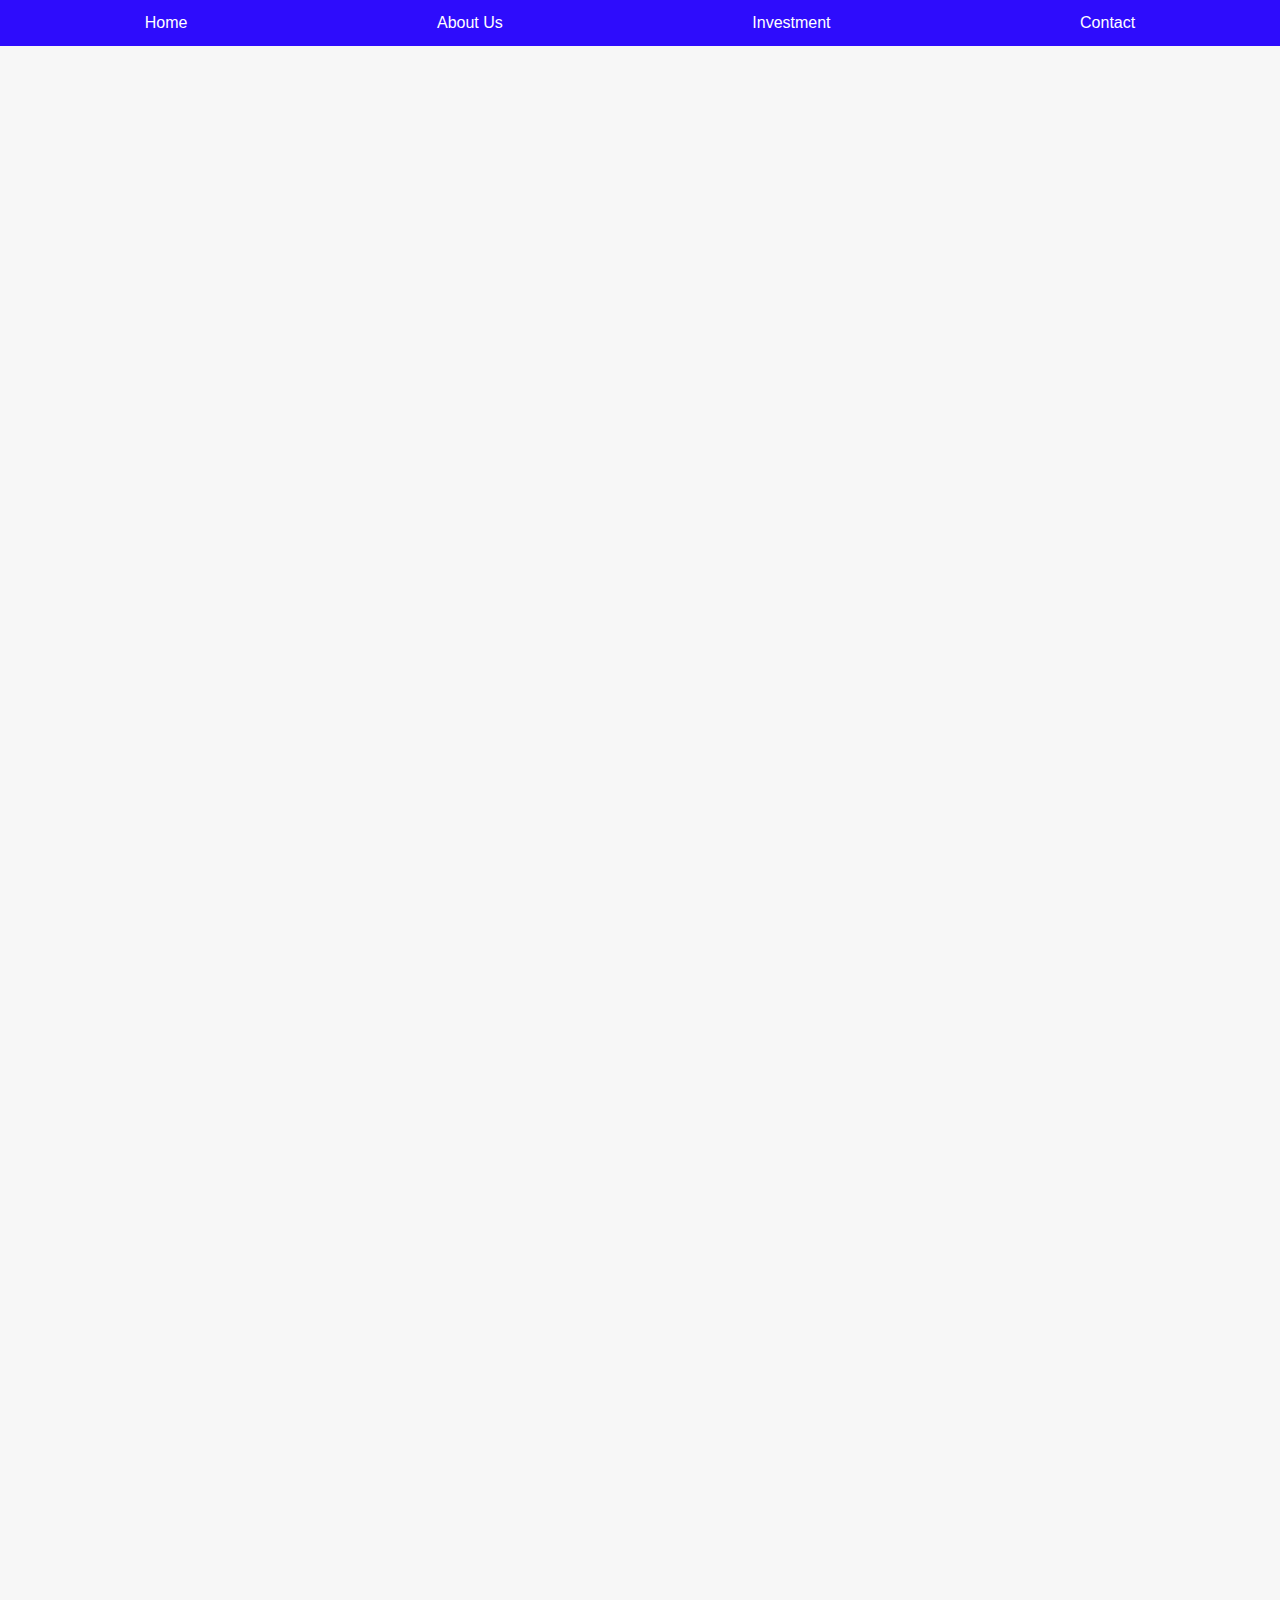
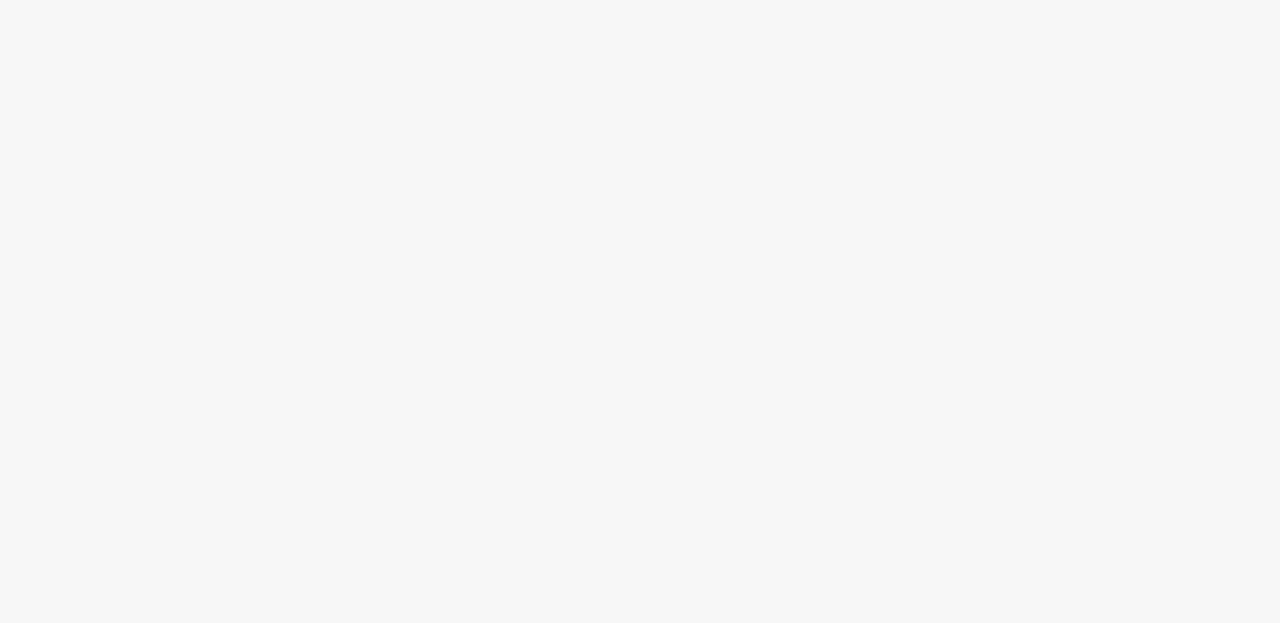
==== aboutus.html @ 2e7372e2 "Add files via upload" ====
<!-- About Us Page -->
<!DOCTYPE html>
<html lang="en">
<head>
    <meta charset="UTF-8">
    <meta name="viewport" content="width=device-width, initial-scale=1.0">
    <title>About Us - Backy</title>
    <link rel="stylesheet" href="app.css">
    <link rel="icon" href="backy favicon PNG.png" type="image/png">
</head>
<body>

<!-- Navigation Bar -->
<nav>
    <ul>
        <li><a href="index.html">Home</a></li>
        <li><a href="aboutus.html">About Us</a></li>
        <li><a href="invest.html">Investment</a></li>
        <li><a href="contactus.html">Contact</a></li>
    </ul>
</nav>

<!-- About Us Section -->
<section id="about-us" class="about-us">
    <header>
        <h1>About Us</h1>
        <p>Backy Means Business</p>
        <p>By: Mohamed, and Hatem</p>
    </header>

    <div class="content">
        <h2>About Mohamed</h2>
        <p>Hello sharks! My name is Mohamed, I'm from Cairo, Egypt. I like to code programs, among other things. I’m here to introduce Backy, a revolutionary Backpack that charges all your devices with a sleek, and discreet solar charger mounted at the rear of the backpack. I want you to invest in Backy, because it can help improve efficiency in all of our daily lives, and I hope soon that Backy can charge people's devices from all around the world, and a cleaner environment.</p>

        <h2>About Hatem</h2>
        <p>Hello, I am Hatem I am a 13-year-old boy who wishes to be a pilot one day like my family I live in Cairo Egypt. I am here to introduce my creation, Backy It is a backpack that charges your device for you using a solar panel, and for that reason I think you should invest in Backy because imagine being on a long car ride and your devices are out of charge and you have nothing to do about it, but with Backy just plop it in there, and it will charge fully.</p>

        <h2>Why You Need Backy</h2>
        <p>Imagine heading to school and you are shoving your iPad in your bag so you can write notes in class, and when you arrive at class you realize that your iPad is dead, and you forgot your charger. Now imagine if your backpack could charge your devices for you.</p>

        <h2>Intro to Backy</h2>
        <p>Backy is an innovative product that will take the Backpack market share to the moon and beyond. It is also fully powered by solar renewable energy keeping earth as charged up as your devices. We plan to focus on mainly college students as a first step, but in the future we plan to introduce more Backy versions that fit into more people’s lives. Backy’s solar panel transfers solar energy into wireless chargers integrated in the fiber of the backpack, which means you can put your device into the backpack, and it will charge without any extra effort.</p>

        <h2>Backy’s Marketing</h2>
        <p>Our marketing strategy includes sponsoring influential creators on various social media platforms, and running ads on said social media platforms. This helps Backy gain a social media presence and brand recognition. This makes our customers feel a sense of trust with Backy.</p>

        <h2>Backy’s Financials</h2>
        <p>Additionally, we have managed to cut costs down to only 200$ per Backy sold, and 35$ labor costs, all without Backy cutting down on quality. We sell Backy for 300$ which makes us a profit of 65$ per Backy sold. However, we plan to lower costs soon, without loss of quality. Finally, we are asking for 500,000$ for a 10% stake in our company, giving us a valuation of 5 million dollars. We also have agreements with supermarkets that will sell our products.</p>

        <h2>Competition Against Backy</h2>
        <p>There are a lot of solar-powered backpacks in the market, but none of them quite like Backy. Backy doesn't have a thousand ports to plug your devices into; Backy has wireless chargers that can work with any phone rotation, so all you have to do is put your phone in the backpack in any of the pockets. We also prioritize the aesthetics of our backpack, ensuring that our Backpack looks good and charges your devices even better.</p>

        <h2>Backy’s Durability</h2>
        <p>Backy’s solar panel comes with a protective ceramic shield that protects the solar panel from all sorts of harm. The solar panel is also meticulously crafted to make sure it is in its lightest form. Additionally, a benefit we wish you never have to use is our service centers scattered around the US that will fix your Backy at the low cost of 15,000 EGP per Backy fixed.</p>

        <h2>Our Final Goodbyes</h2>
        <p>In conclusion, Backy is an innovative invention, that is far more superior than any of its competitors, with reasonable pricing that is expected to decrease. We have also established Backy’s durability, marketing, and financial strategy. We really hope you help us bring Backy to the whole world with your investment.</p>
    </div>
</section>

</body>
</html>
---- app.css ----
/* Reset some basic styles */
* {
    margin: 0;
    padding: 0;
    box-sizing: border-box;
}

body {
    font-family: 'Arial', sans-serif;
    line-height: 1.6;
    background-color: #f7f7f7;
    color: #333;
}

h1, h2, h3 {
    color: #2e0cfc;
    font-weight: 600;
}

a {
    text-decoration: none;
    color: inherit;
}

/* Navigation Bar */
nav {
    background-color: #2e0cfc;
    padding: 10px 20px;
    position: sticky;
    top: 0;
    z-index: 100;
}

nav ul {
    display: flex;
    justify-content: space-around;
    list-style-type: none;
}

nav ul li a {
    color: #fff;
    font-size: 16px;
    padding: 10px 15px;
    transition: background-color 0.3s ease;
}

nav ul li a:hover {
    background-color: #3d1eff;
}

/* Header */
header {
    text-align: center;
    padding: 50px 20px;
    background: none; /* Remove the blue background */
    color: black; /* Set title text color */
}

header h1 {
    font-size: 36px;
    margin-bottom: 10px;
}

header .cta-button {
    padding: 15px 30px;
    background-color: #f2f2f2;
    color: #2e0cfc;
    border-radius: 30px;
    font-size: 18px;
    margin-top: 20px;
    transition: background-color 0.3s ease;
}

header .cta-button:hover {
    background-color: #3d1eff;
    color: white;
}

/* Features Section */
.features {
    display: grid;
    grid-template-columns: repeat(3, 1fr);
    gap: 20px;
    margin: 50px 20px;
}

.feature {
    background-color: #fff;
    padding: 20px;
    border-radius: 10px;
    box-shadow: 0 4px 10px rgba(0, 0, 0, 0.1);
    transition: transform 0.3s ease, box-shadow 0.3s ease;
}

.feature:hover {
    transform: translateY(-10px);
    box-shadow: 0 10px 20px rgba(0, 0, 0, 0.1);
}

.feature h3 {
    font-size: 24px;
    margin-bottom: 10px;
}

.feature p {
    font-size: 16px;
    color: #666;
}

/* Interactive Demo Section */
#interactive-demo {
    background-color: #fff;
    padding: 40px 20px;
    margin: 50px 0;
    text-align: center;
}

.demo-container {
    display: flex;
    justify-content: center;
    gap: 30px;
}

.backpack-view {
    flex: 1;
    background-color: #e0e0e0;
    padding: 40px;
    border-radius: 10px;
    box-shadow: 0 4px 10px rgba(0, 0, 0, 0.1);
}

.demo-info {
    flex: 1;
    background-color: #e0e0e0;
    padding: 40px;
    border-radius: 10px;
    box-shadow: 0 4px 10px rgba(0, 0, 0, 0.1);
}

h2 {
    font-size: 28px;
    margin-bottom: 20px;
}

/* Investment Section */
.investment {
    background-color: #ffffff;
    color: #333333;
    padding: 50px 20px;
    text-align: center;
    opacity: 0;
    animation: fadeIn 1s forwards;
}

.investment h2 {
    font-size: 32px;
    margin-bottom: 20px;
    color: #2e0cfc;
    transform: translateX(-100px);
    animation: slideInFromLeft 1s ease-out forwards;
}

.investment p {
    font-size: 18px;
    margin-bottom: 30px;
    color: #333333;
    transform: translateX(-100px);
    animation: slideInFromLeft 1s 0.5s ease-out forwards;
}

.investment ul {
    list-style-type: none;
    margin: 0;
    padding: 0;
    text-align: left;
    margin-bottom: 30px;
    opacity: 0;
    animation: fadeIn 1s 1s forwards;
}

.investment ul li {
    font-size: 18px;
    margin-bottom: 10px;
    color: #333333;
}

.investment ul li strong {
    color: #000000;
}

.investment .cta-button {
    padding: 15px 30px;
    background-color: #f2f2f2;
    color: #2e0cfc;
    border-radius: 30px;
    font-size: 18px;
    transition: background-color 0.3s ease;
    margin-top: 20px;
    transform: translateY(50px);
    animation: slideUp 1s 1.5s forwards;
}

.investment .cta-button:hover {
    background-color: #3d1eff;
    color: white;
}

/* About Us Section */
.about-us {
    padding: 50px 20px;
    text-align: center;
    background-color: #fff;
    color: #333;
    opacity: 0;
    animation: fadeIn 1s forwards;
}

.about-us h2 {
    font-size: 32px;
    color: #2e0cfc;
    margin-bottom: 20px;
    transform: translateX(-100px);
    animation: slideInFromLeft 1s ease-out forwards;
}

.about-us p {
    font-size: 18px;
    line-height: 1.8;
    color: #555;
    margin-bottom: 30px;
    transform: translateX(-100px);
    animation: slideInFromLeft 1s 0.5s ease-out forwards;
}

/* Keyframe Animations */
@keyframes fadeIn {
    0% {
        opacity: 0;
    }
    100% {
        opacity: 1;
    }
}

@keyframes slideInFromLeft {
    0% {
        transform: translateX(-100px);
        opacity: 0;
    }
    100% {
        transform: translateX(0);
        opacity: 1;
    }
}

@keyframes slideUp {
    0% {
        transform: translateY(50px);
        opacity: 0;
    }
    100% {
        transform: translateY(0);
        opacity: 1;
    }
}

/* Responsive Design */
@media (max-width: 768px) {
    .features {
        grid-template-columns: 1fr;
    }

    .demo-container {
        flex-direction: column;
    }

    .backpack-view, .demo-info {
        margin-bottom: 30px;
    }
}

@media (max-width: 480px) {
    nav ul {
        flex-direction: column;
        align-items: center;
    }

    nav ul li a {
        padding: 10px;
        font-size: 14px;
    }

    header h1 {
        font-size: 28px;
    }

    header .cta-button {
        font-size: 16px;
    }
}
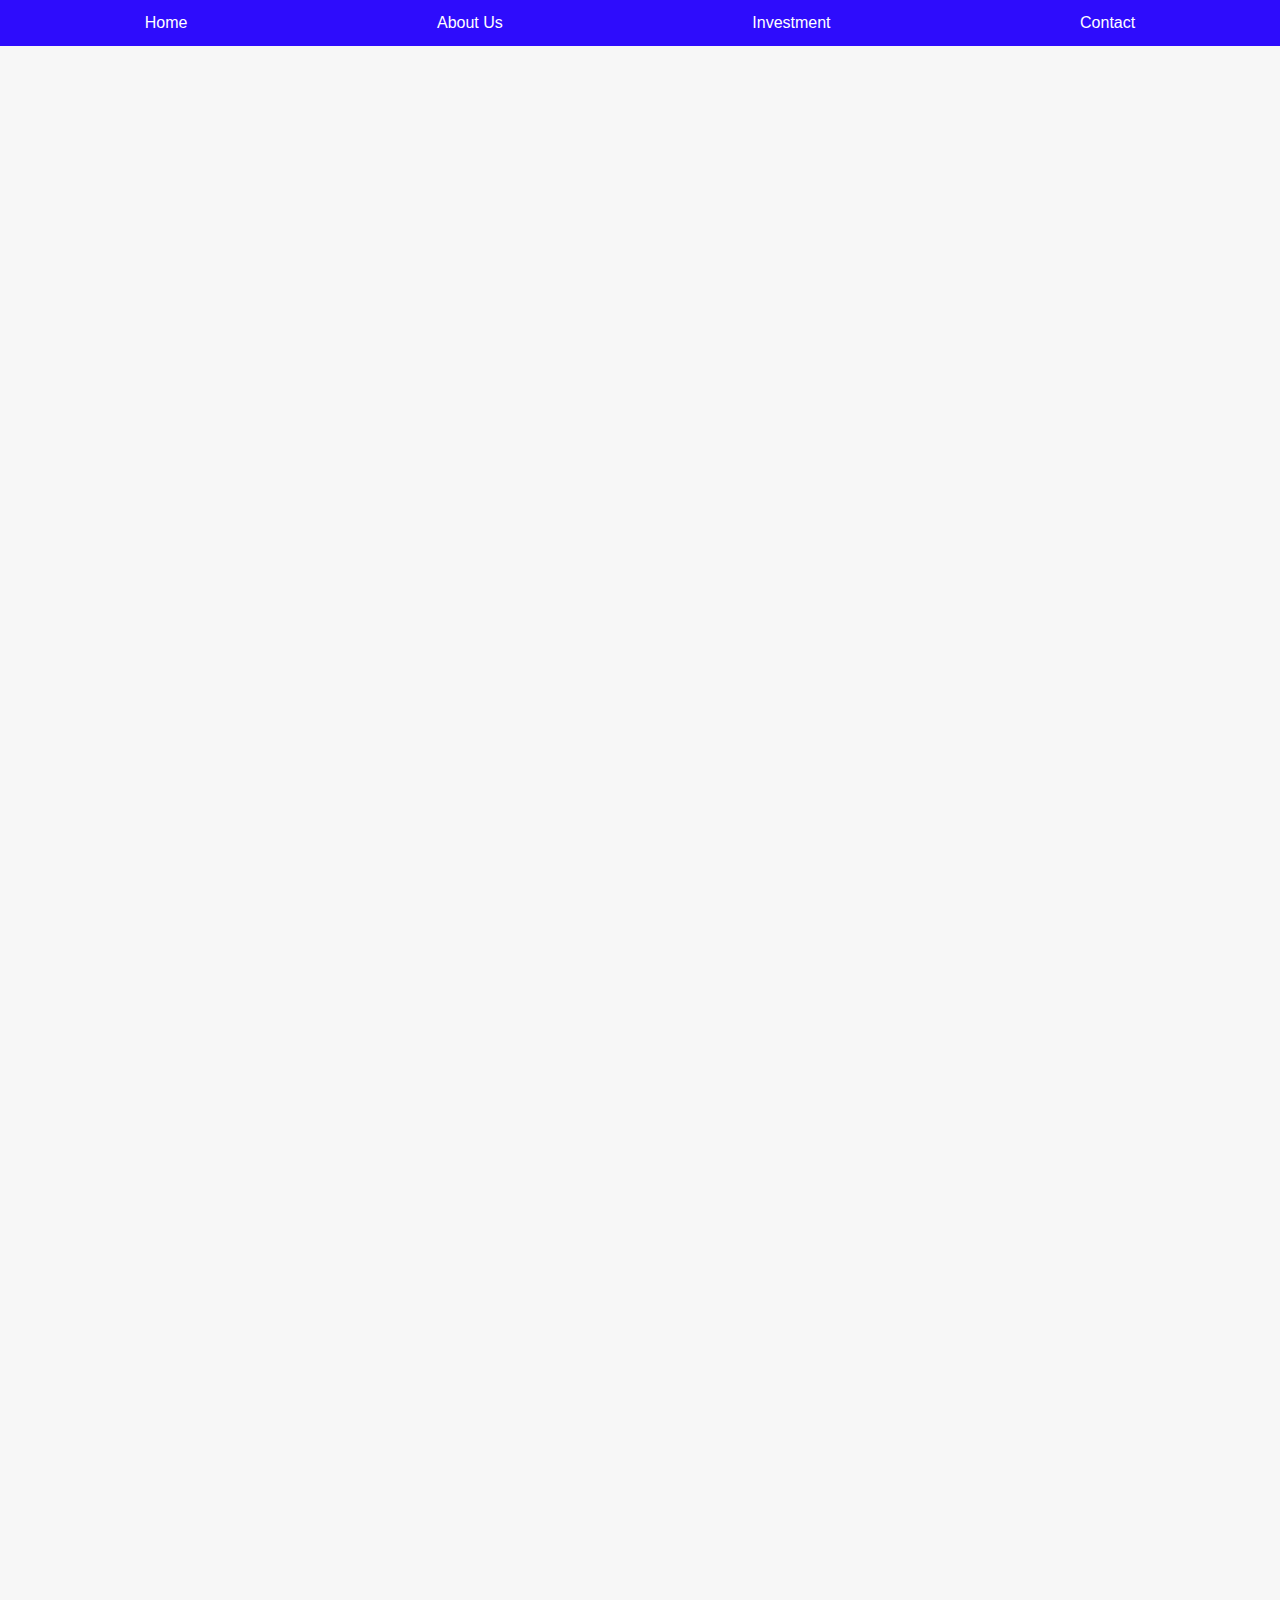
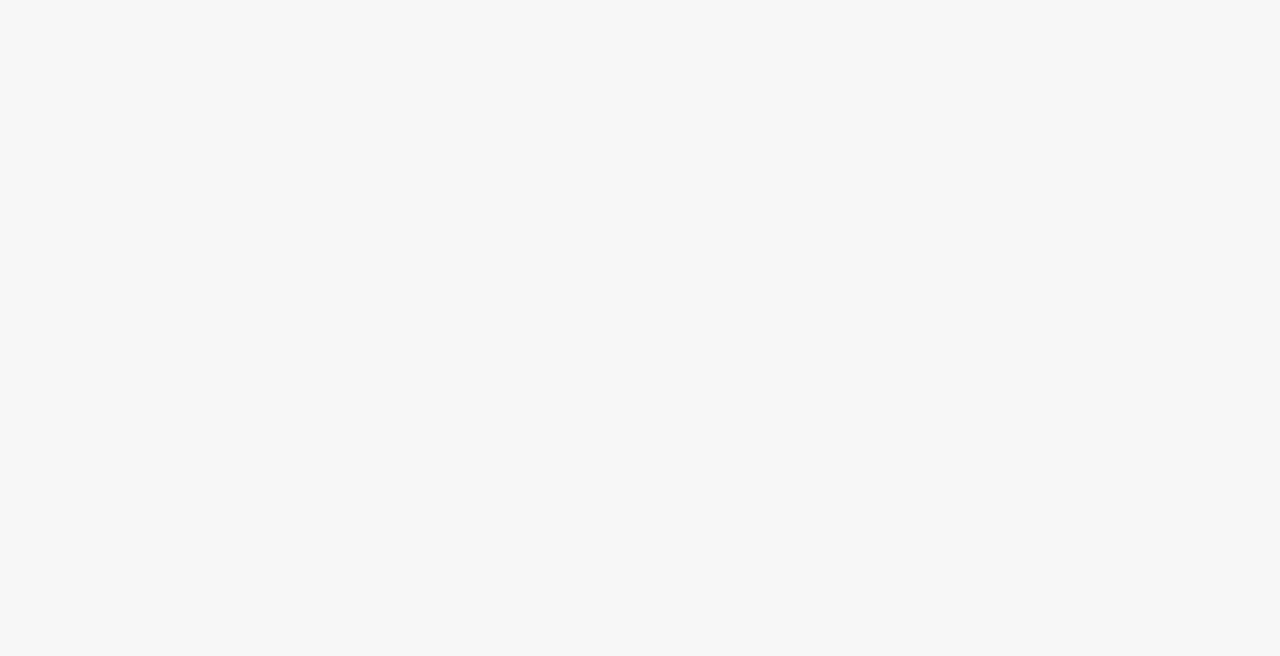
==== commit 88045bb0: "Update aboutus.html" ====
--- a/aboutus.html
+++ b/aboutus.html
@@ -45,7 +45,7 @@
         <p>Our marketing strategy includes sponsoring influential creators on various social media platforms, and running ads on said social media platforms. This helps Backy gain a social media presence and brand recognition. This makes our customers feel a sense of trust with Backy.</p>
 
         <h2>Backy’s Financials</h2>
-        <p>Additionally, we have managed to cut costs down to only 200$ per Backy sold, and 35$ labor costs, all without Backy cutting down on quality. We sell Backy for 300$ which makes us a profit of 65$ per Backy sold. However, we plan to lower costs soon, without loss of quality. Finally, we are asking for 500,000$ for a 10% stake in our company, giving us a valuation of 5 million dollars. We also have agreements with supermarkets that will sell our products.</p>
+        <p>Additionally, we have managed to cut costs down to only 200$ per Backy sold, and 35$ labor costs, all without Backy cutting down on quality. We sell Backy for 300$ which makes us a profit of 65$ per Backy sold. However, we plan to lower costs soon, without loss of quality. Finally, we will be giving you the choice on what to invest, and what you want in return, if you wish to in invest please go to the "invest" tab in the navigation bar. We also have agreements with supermarkets that will sell our products.</p>
 
         <h2>Competition Against Backy</h2>
         <p>There are a lot of solar-powered backpacks in the market, but none of them quite like Backy. Backy doesn't have a thousand ports to plug your devices into; Backy has wireless chargers that can work with any phone rotation, so all you have to do is put your phone in the backpack in any of the pockets. We also prioritize the aesthetics of our backpack, ensuring that our Backpack looks good and charges your devices even better.</p>
--- a/app.css
+++ b/app.css
@@ -298,3 +298,131 @@
         font-size: 16px;
     }
 }
+/* Solar Efficiency Section */
+#solar-efficiency {
+    padding: 40px 20px;
+    background-color: #fff;
+    text-align: center;
+    opacity: 0;
+    animation: fadeIn 1s forwards;
+}
+
+#solar-efficiency h2 {
+    font-size: 32px;
+    margin-bottom: 20px;
+    color: #2e0cfc;
+    animation: slideInFromLeft 1s ease-out forwards;
+}
+
+#solar-efficiency p {
+    font-size: 18px;
+    line-height: 1.8;
+    color: #555;
+    margin-bottom: 30px;
+    animation: slideInFromLeft 1s 0.5s ease-out forwards;
+}
+
+#solar-efficiency h3 {
+    font-size: 24px;
+    margin-top: 30px;
+    color: #2e0cfc;
+    animation: slideInFromLeft 1s 1s ease-out forwards;
+}
+
+/* Solar Panel Efficiency Table */
+#efficiency-table {
+    width: 80%;
+    margin: 0 auto;
+    border-collapse: collapse;
+    background-color: #f7f7f7;
+    border-radius: 10px;
+    box-shadow: 0 4px 10px rgba(0, 0, 0, 0.1);
+    opacity: 0;
+    animation: fadeIn 1s 1.5s forwards;
+}
+
+#efficiency-table th, #efficiency-table td {
+    border: 1px solid #ddd;
+    padding: 12px 20px;
+    text-align: center;
+    font-size: 16px;
+}
+
+#efficiency-table th {
+    background-color: #2e0cfc;
+    color: white;
+    font-weight: bold;
+    animation: slideInFromLeft 1s ease-out forwards;
+}
+
+#efficiency-table tr:nth-child(even) {
+    background-color: #f9f9f9;
+}
+
+#efficiency-table tr:hover {
+    background-color: #f1f1f1;
+}
+
+/* Charging Simulation */
+#charging-simulation {
+    display: flex;
+    justify-content: center;
+    gap: 30px;
+    margin-top: 40px;
+    animation: fadeIn 1s 2s forwards;
+}
+
+#charging-simulation .charging-item {
+    background-color: #e0e0e0;
+    padding: 40px;
+    border-radius: 10px;
+    box-shadow: 0 4px 10px rgba(0, 0, 0, 0.1);
+    flex: 1;
+    animation: fadeIn 1s forwards;
+}
+
+#charging-simulation .charging-item h3 {
+    font-size: 24px;
+    margin-bottom: 10px;
+}
+
+#charging-simulation .charging-item p {
+    font-size: 16px;
+    color: #666;
+}
+
+/* Keyframe Animations */
+@keyframes fadeIn {
+    0% {
+        opacity: 0;
+    }
+    100% {
+        opacity: 1;
+    }
+}
+
+@keyframes slideInFromLeft {
+    0% {
+        transform: translateX(-100px);
+        opacity: 0;
+    }
+    100% {
+        transform: translateX(0);
+        opacity: 1;
+    }
+}
+
+/* Responsive Design */
+@media (max-width: 768px) {
+    #charging-simulation {
+        flex-direction: column;
+    }
+
+    #charging-simulation .charging-item {
+        margin-bottom: 30px;
+    }
+
+    #efficiency-table {
+        width: 100%;
+    }
+}
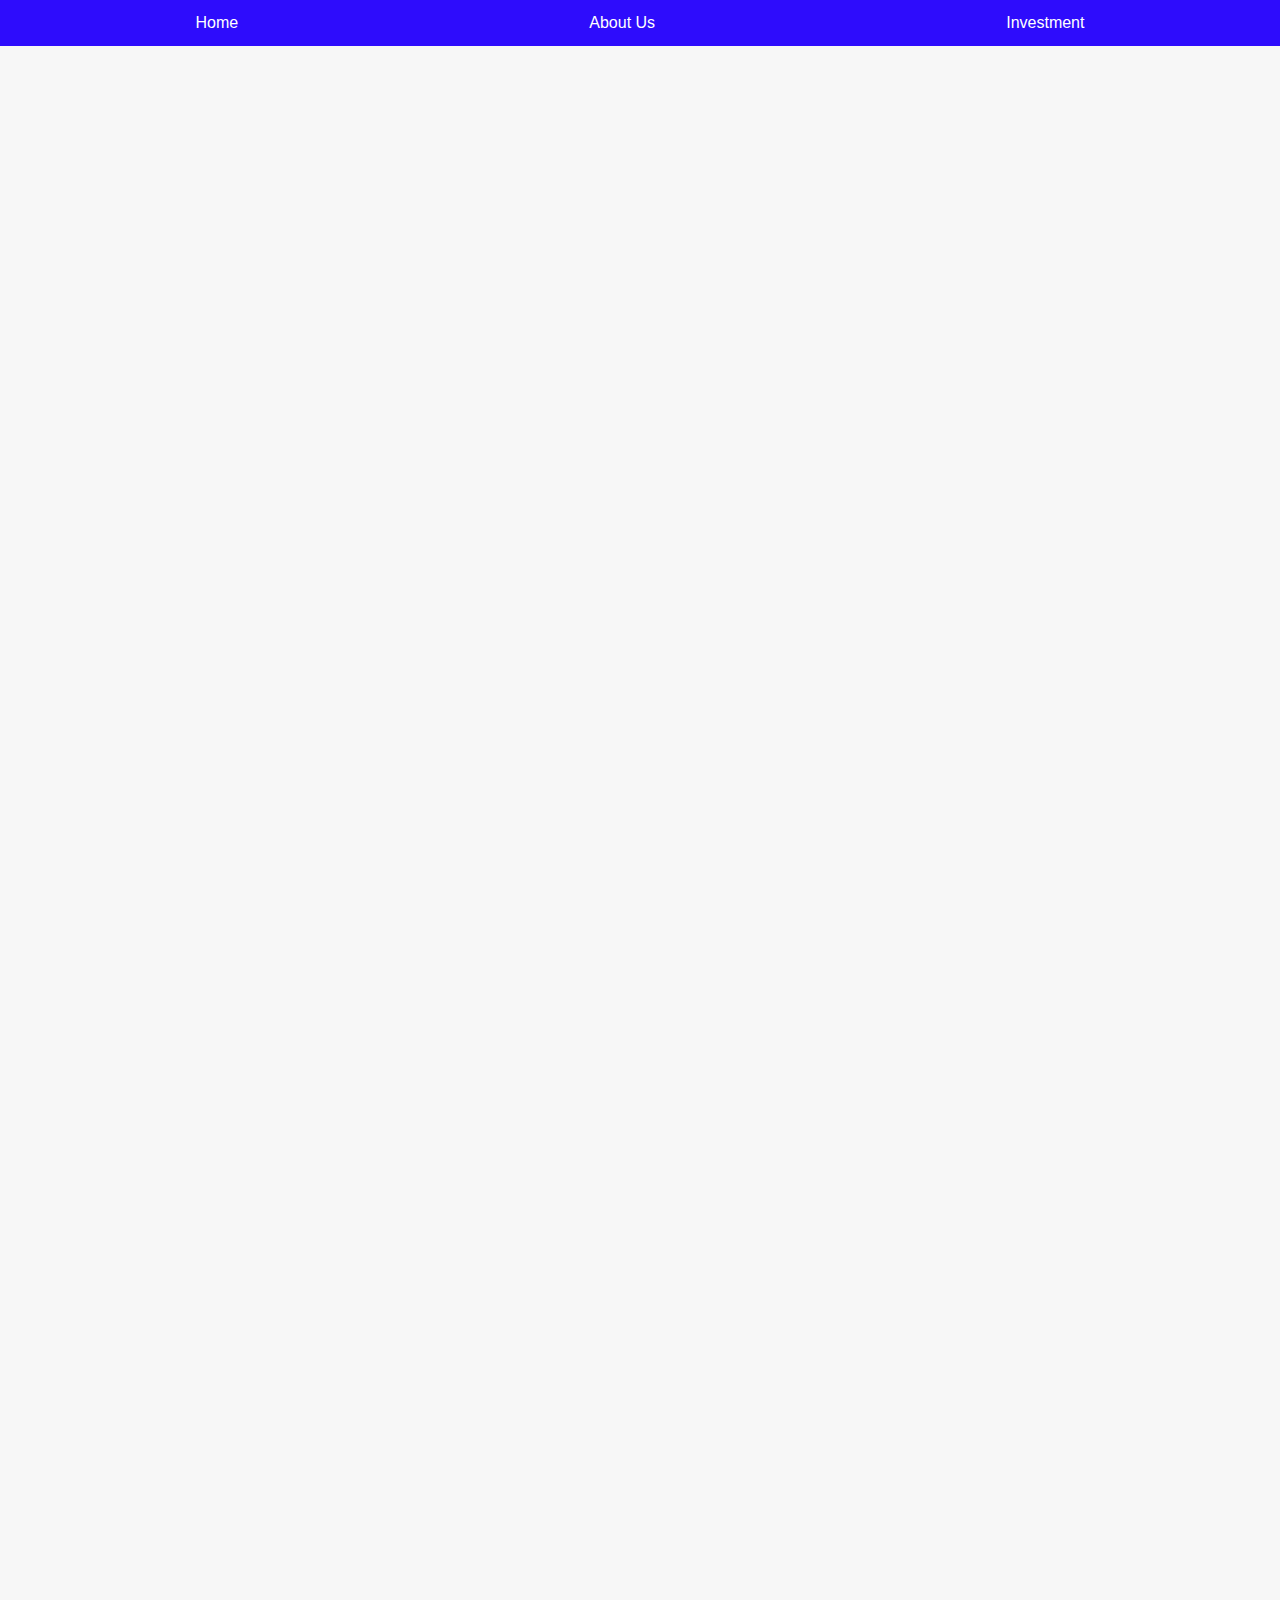
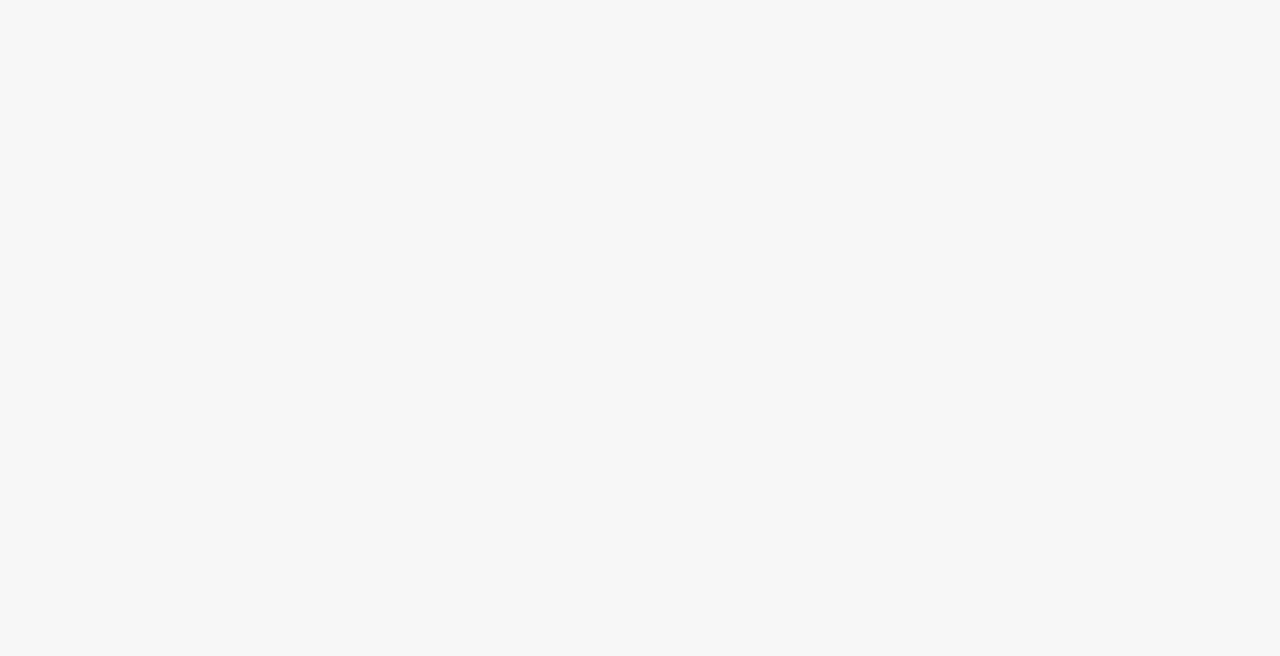
==== commit 40ca145b: "Update aboutus.html" ====
--- a/aboutus.html
+++ b/aboutus.html
@@ -16,7 +16,7 @@
         <li><a href="index.html">Home</a></li>
         <li><a href="aboutus.html">About Us</a></li>
         <li><a href="invest.html">Investment</a></li>
-        <li><a href="contactus.html">Contact</a></li>
+        
     </ul>
 </nav>
 
@@ -51,7 +51,7 @@
         <p>There are a lot of solar-powered backpacks in the market, but none of them quite like Backy. Backy doesn't have a thousand ports to plug your devices into; Backy has wireless chargers that can work with any phone rotation, so all you have to do is put your phone in the backpack in any of the pockets. We also prioritize the aesthetics of our backpack, ensuring that our Backpack looks good and charges your devices even better.</p>
 
         <h2>Backy’s Durability</h2>
-        <p>Backy’s solar panel comes with a protective ceramic shield that protects the solar panel from all sorts of harm. The solar panel is also meticulously crafted to make sure it is in its lightest form. Additionally, a benefit we wish you never have to use is our service centers scattered around the US that will fix your Backy at the low cost of 15,000 EGP per Backy fixed.</p>
+        <p>Backy’s solar panel comes with a protective ceramic shield that protects the solar panel from all sorts of harm. The solar panel is also meticulously crafted to make sure it is in its lightest form. Additionally, a benefit we wish you never have to use is our service centers scattered around Egypt that will fix your Backy at the low cost of 15,000 EGP per Backy fixed.</p>
 
         <h2>Our Final Goodbyes</h2>
         <p>In conclusion, Backy is an innovative invention, that is far more superior than any of its competitors, with reasonable pricing that is expected to decrease. We have also established Backy’s durability, marketing, and financial strategy. We really hope you help us bring Backy to the whole world with your investment.</p>
--- a/app.css
+++ b/app.css
@@ -362,6 +362,24 @@
 #efficiency-table tr:hover {
     background-color: #f1f1f1;
 }
+#efficiency-table tr {
+    opacity: 0;
+    animation: fadeIn 2s forwards;
+    animation-delay: 0.5s;
+}
+
+#efficiency-table tr:nth-child(1) {
+    animation-delay: 1s;
+}
+
+#efficiency-table tr:nth-child(2) {
+    animation-delay: 1.5s;
+}
+
+#efficiency-table tr:nth-child(3) {
+    animation-delay: 2s;
+}
+
 
 /* Charging Simulation */
 #charging-simulation {
@@ -426,3 +444,105 @@
         width: 100%;
     }
 }
+
+/* Reset some basic styles */
+* {
+    margin: 0;
+    padding: 0;
+    box-sizing: border-box;
+}
+
+body {
+    font-family: 'Arial', sans-serif;
+    line-height: 1.6;
+    background-color: #f7f7f7;
+    color: #333;
+}
+
+h2 {
+    color: #2e0cfc;
+    font-weight: 600;
+    text-align: center;
+    margin-bottom: 20px;
+}
+
+/* Table Styling */
+.battery-table {
+    width: 80%;
+    margin: 50px auto;
+    border-collapse: collapse;
+    background-color: #fff;
+    box-shadow: 0 4px 10px rgba(0, 0, 0, 0.1);
+    opacity: 0;
+    animation: fadeIn 1s 0.5s forwards;
+}
+
+.battery-table th, .battery-table td {
+    padding: 12px 20px;
+    text-align: center;
+    font-size: 16px;
+}
+
+.battery-table th {
+    background-color: #2e0cfc;
+    color: white;
+    font-weight: bold;
+}
+
+.battery-table tr:nth-child(even) {
+    background-color: #f9f9f9;
+}
+
+.battery-table tr:hover {
+    background-color: #f1f1f1;
+}
+
+/* Keyframe Animations */
+@keyframes fadeIn {
+    0% {
+        opacity: 0;
+    }
+    100% {
+        opacity: 1;
+    }
+}
+
+/* Responsive Design */
+@media (max-width: 768px) {
+    .battery-table {
+        width: 100%;
+    }
+}
+
+/* Add to app.css */
+
+/* Fade-in animation */
+.fade-in {
+    opacity: 0;
+    animation: fadeIn 2s forwards;
+}
+
+@keyframes fadeIn {
+    to {
+        opacity: 1;
+    }
+}
+
+/* Table Rows Fade-In Animation */
+.battery-table tr {
+    opacity: 0;
+    animation: fadeIn 2s forwards;
+    animation-delay: 0.5s;
+}
+
+.battery-table tr:nth-child(1) {
+    animation-delay: 1s;
+}
+
+.battery-table tr:nth-child(2) {
+    animation-delay: 1.5s;
+}
+
+.battery-table tr:nth-child(3) {
+    animation-delay: 2s;
+}
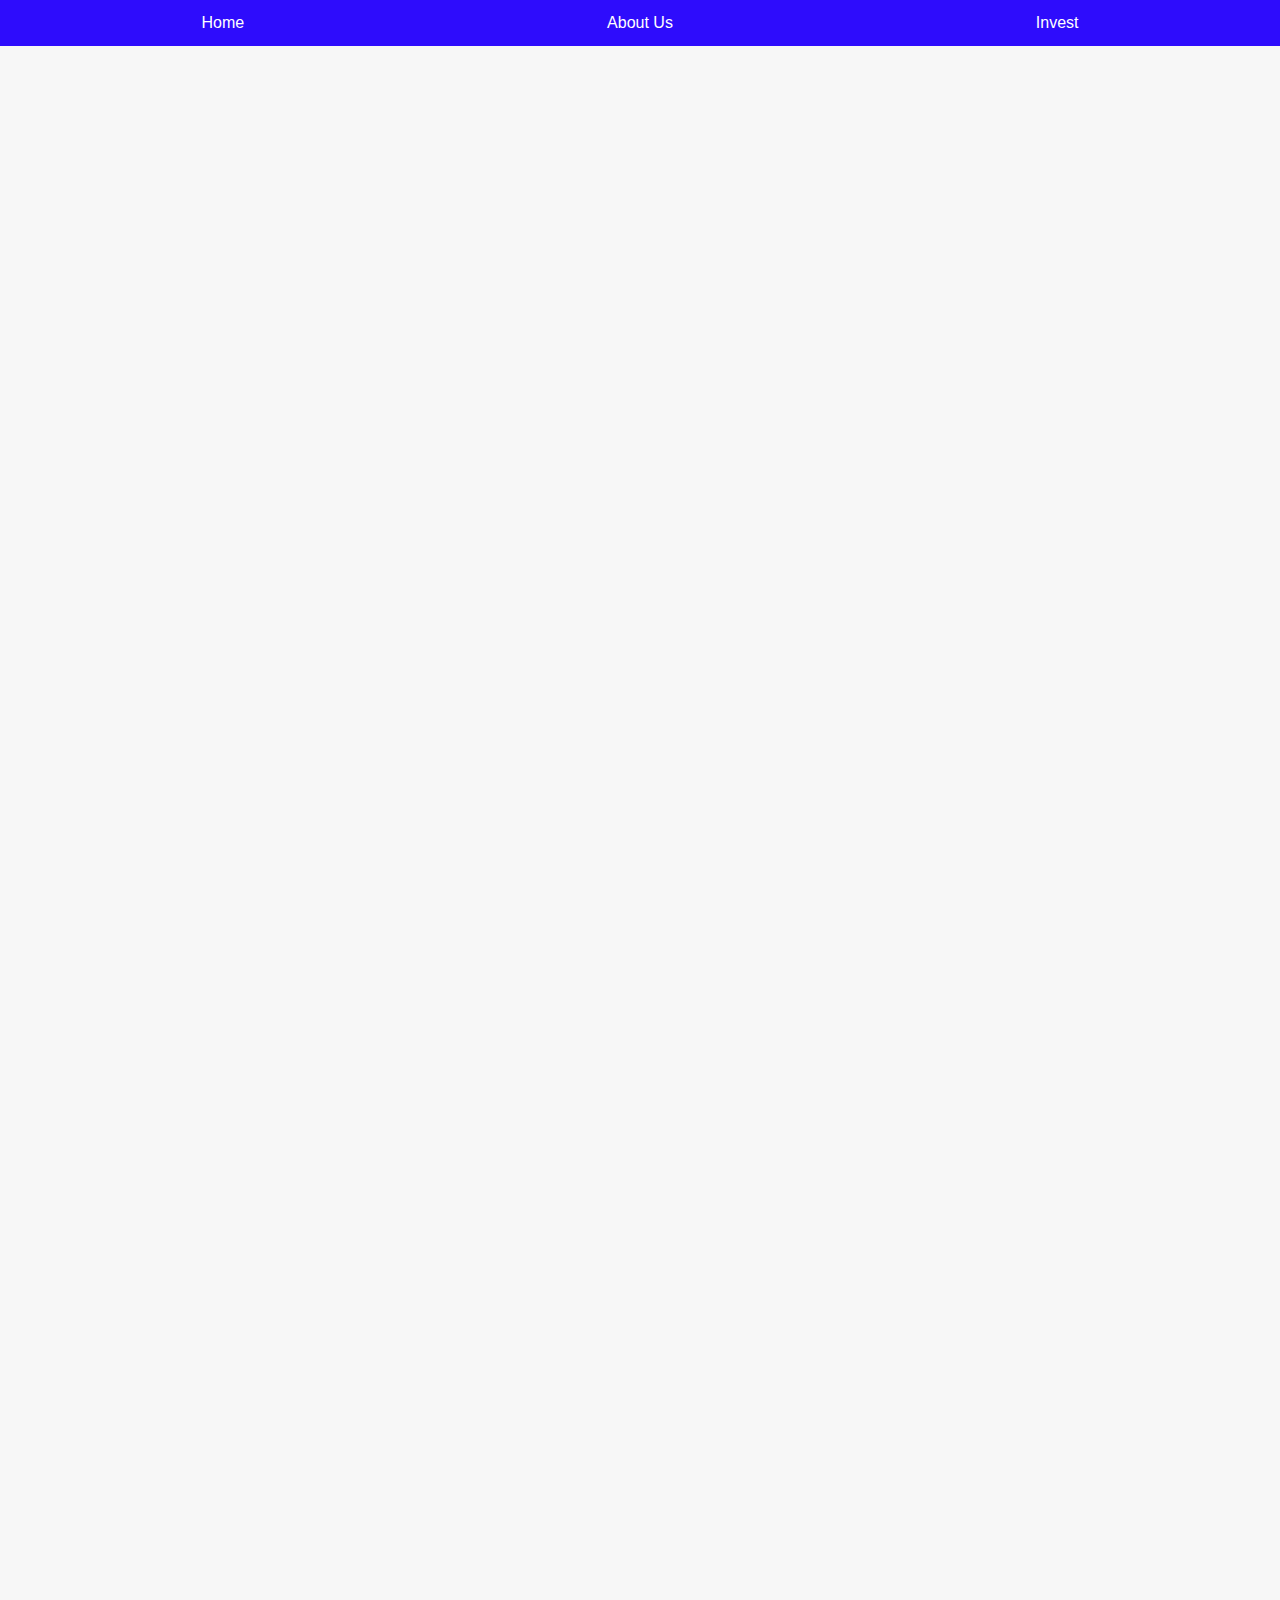
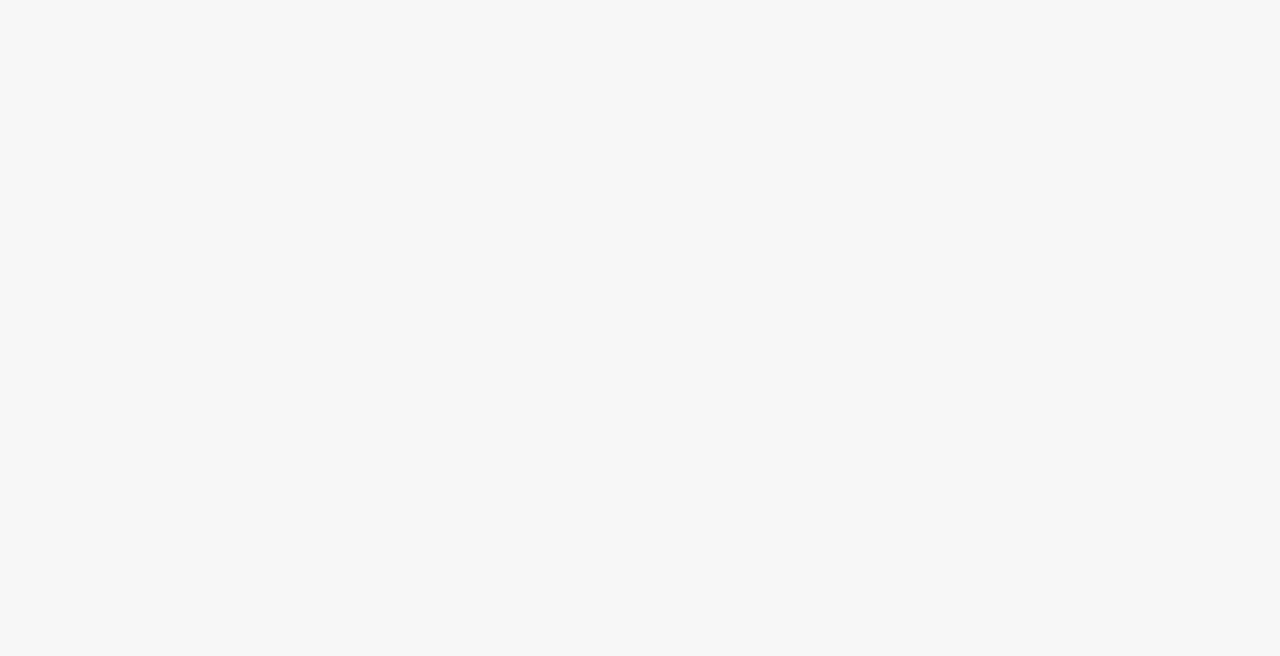
==== commit c62e8dba: "Update aboutus.html" ====
--- a/aboutus.html
+++ b/aboutus.html
@@ -15,7 +15,7 @@
     <ul>
         <li><a href="index.html">Home</a></li>
         <li><a href="aboutus.html">About Us</a></li>
-        <li><a href="invest.html">Investment</a></li>
+        <li><a href="invest.html">Invest</a></li>
         
     </ul>
 </nav>
